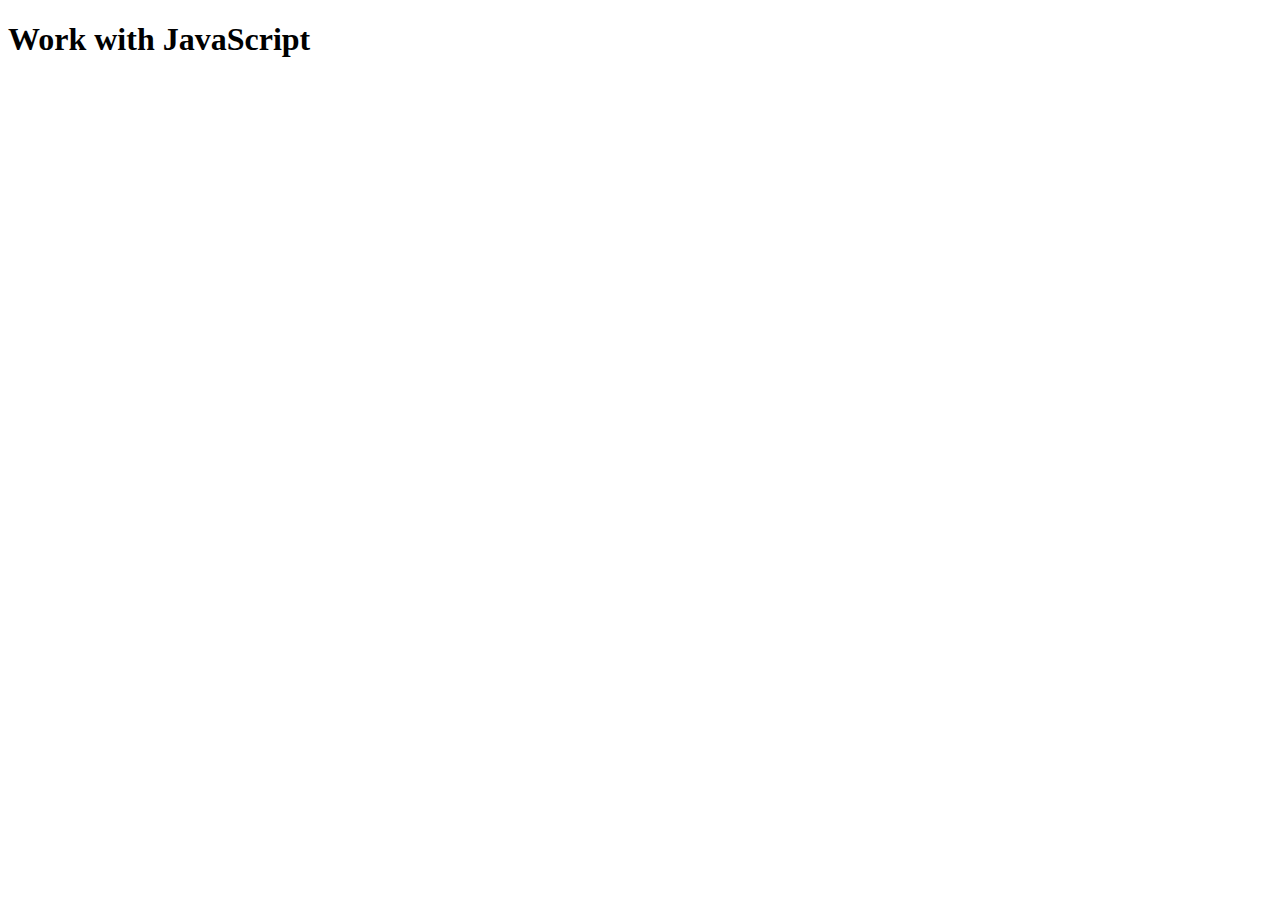
==== index.html @ 4115f142 "Start work with JS" ====
<!DOCTYPE html>
<html lang="en">
<head>
    <meta charset="UTF-8">
    <meta name="viewport" content="width=device-width, initial-scale=1.0">
    <title>Document</title>
</head>
<body>
    
    <h1 class="title">Work with JavaScript</h1>

    <script src="js/main.js"></script>
</body>
</html>
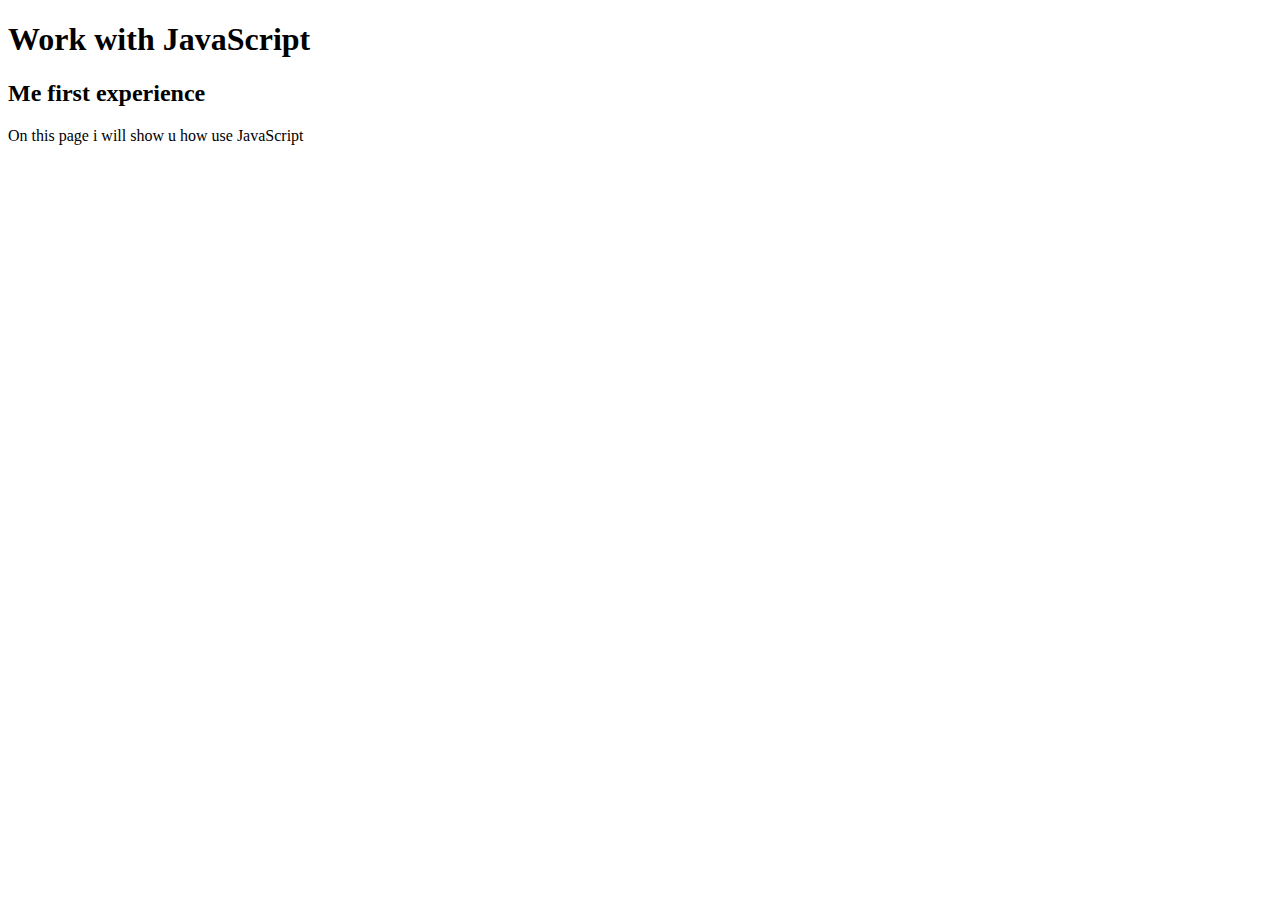
==== commit 4eb6b251: "Start learn JS" ====
--- a/index.html
+++ b/index.html
@@ -1,14 +1,21 @@
 <!DOCTYPE html>
 <html lang="en">
+
 <head>
     <meta charset="UTF-8">
     <meta name="viewport" content="width=device-width, initial-scale=1.0">
     <title>Document</title>
 </head>
+
 <body>
-    
-    <h1 class="title">Work with JavaScript</h1>
+
+    <div class="header-wrapper">
+        <h1 class="title">Work with JavaScript</h1>
+        <h2 class="subtitle">Me first experience</h2>
+        <p class="description">On this page i will show u how use JavaScript</p>
+    </div>
 
     <script src="js/main.js"></script>
 </body>
+
 </html>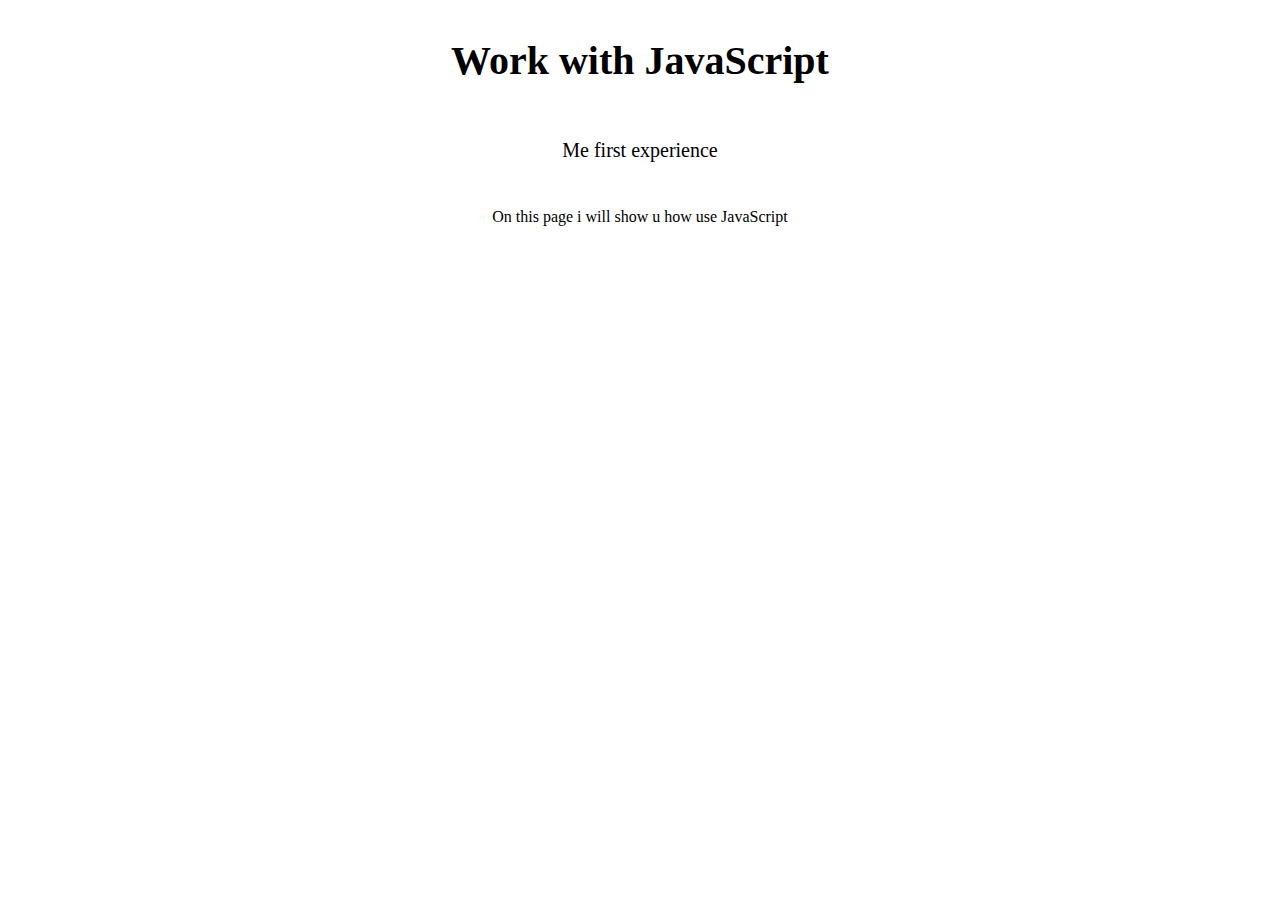
==== commit 214c905a: "Start learn JS" ====
--- a/index.html
+++ b/index.html
@@ -5,6 +5,7 @@
     <meta charset="UTF-8">
     <meta name="viewport" content="width=device-width, initial-scale=1.0">
     <title>Document</title>
+    <link rel="stylesheet" href="css/style.css">
 </head>
 
 <body>
--- a/css/style.css
+++ b/css/style.css
@@ -0,0 +1,24 @@
+*{
+    box-sizing: border-box;
+}
+.header-wrapper{
+    display: flex;
+    flex-direction: column;
+    justify-content: center;
+    align-items: center;
+    color: #000000;
+}
+.title{
+    font-size: 40px;
+    line-height: 52px;
+    font-weight: bold;
+}
+.subtitle{
+    font-size: 20px;
+    line-height: 40px;
+    font-weight: normal;   
+}
+.description{
+    font-size: 16px;
+    line-height: 28px;
+}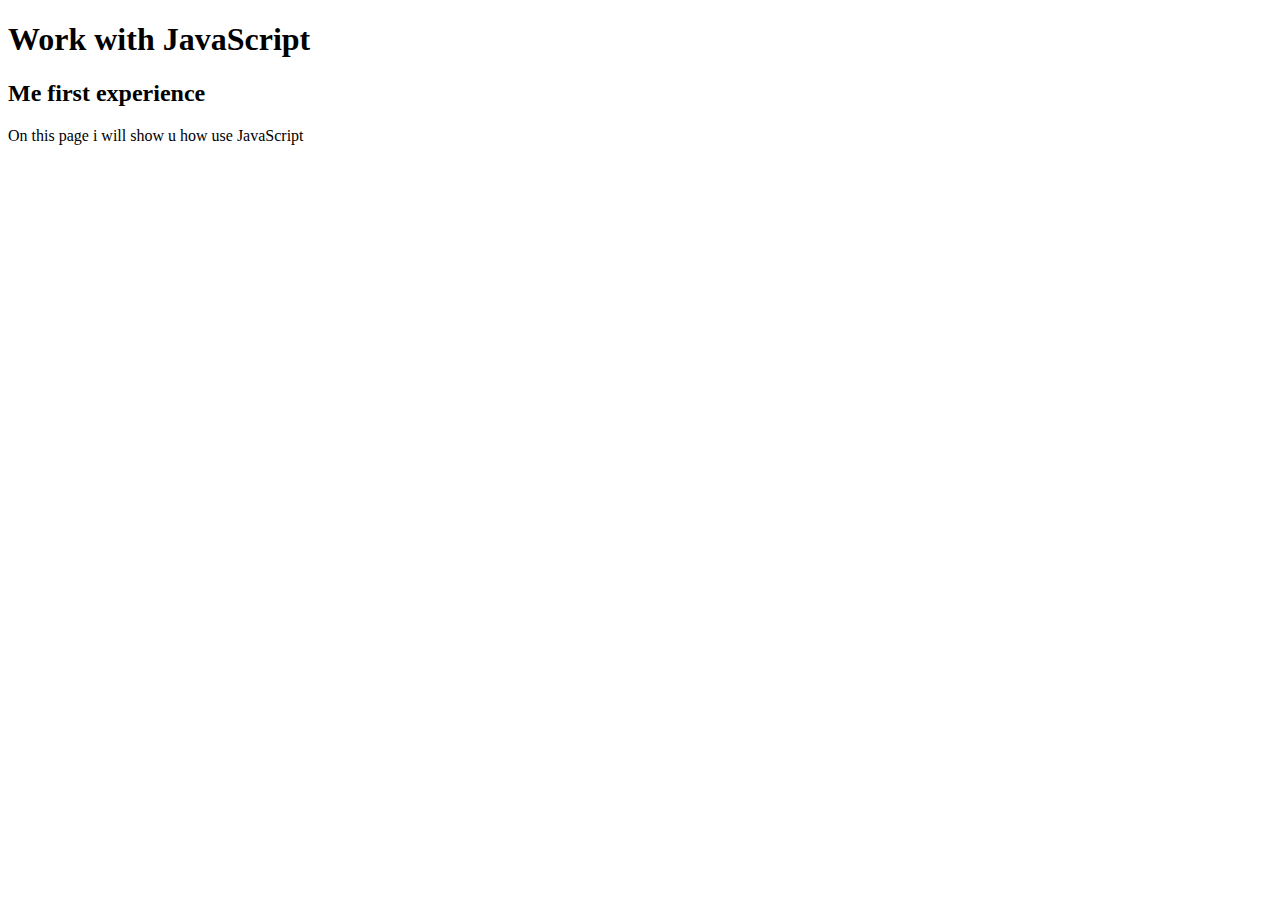
==== commit c9a07d19: "Start learn JS" ====
--- a/index.html
+++ b/index.html
@@ -1,15 +1,12 @@
 <!DOCTYPE html>
 <html lang="en">
-
 <head>
     <meta charset="UTF-8">
     <meta name="viewport" content="width=device-width, initial-scale=1.0">
     <title>Document</title>
-    <link rel="stylesheet" href="css/style.css">
 </head>
-
 <body>
-
+    
     <div class="header-wrapper">
         <h1 class="title">Work with JavaScript</h1>
         <h2 class="subtitle">Me first experience</h2>
@@ -18,5 +15,4 @@
 
     <script src="js/main.js"></script>
 </body>
-
 </html>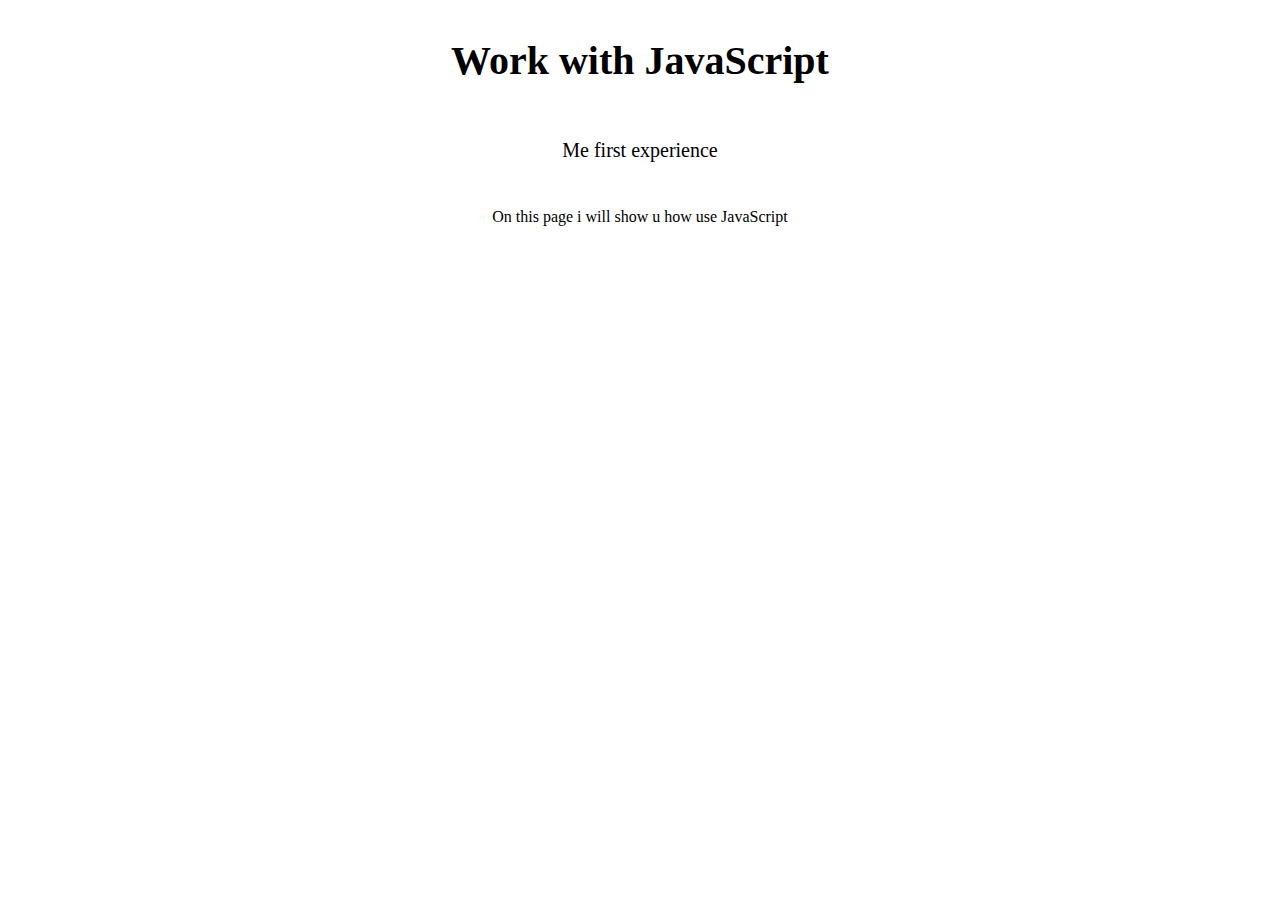
==== commit 0a154a3e: "Start learn JS" ====
--- a/index.html
+++ b/index.html
@@ -4,6 +4,7 @@
     <meta charset="UTF-8">
     <meta name="viewport" content="width=device-width, initial-scale=1.0">
     <title>Document</title>
+    <link rel="stylesheet" href="css/style.css">
 </head>
 <body>
     
--- a/css/style.css
+++ b/css/style.css
@@ -0,0 +1,24 @@
+*{
+    box-sizing: border-box;
+}
+.header-wrapper{
+    display: flex;
+    flex-direction: column;
+    justify-content: center;
+    align-items: center;
+    color: #000000;
+}
+.title{
+    font-size: 40px;
+    line-height: 52px;
+    font-weight: bold;
+}
+.subtitle{
+    font-size: 20px;
+    line-height: 40px;
+    font-weight: normal;   
+}
+.description{
+    font-size: 16px;
+    line-height: 28px;
+}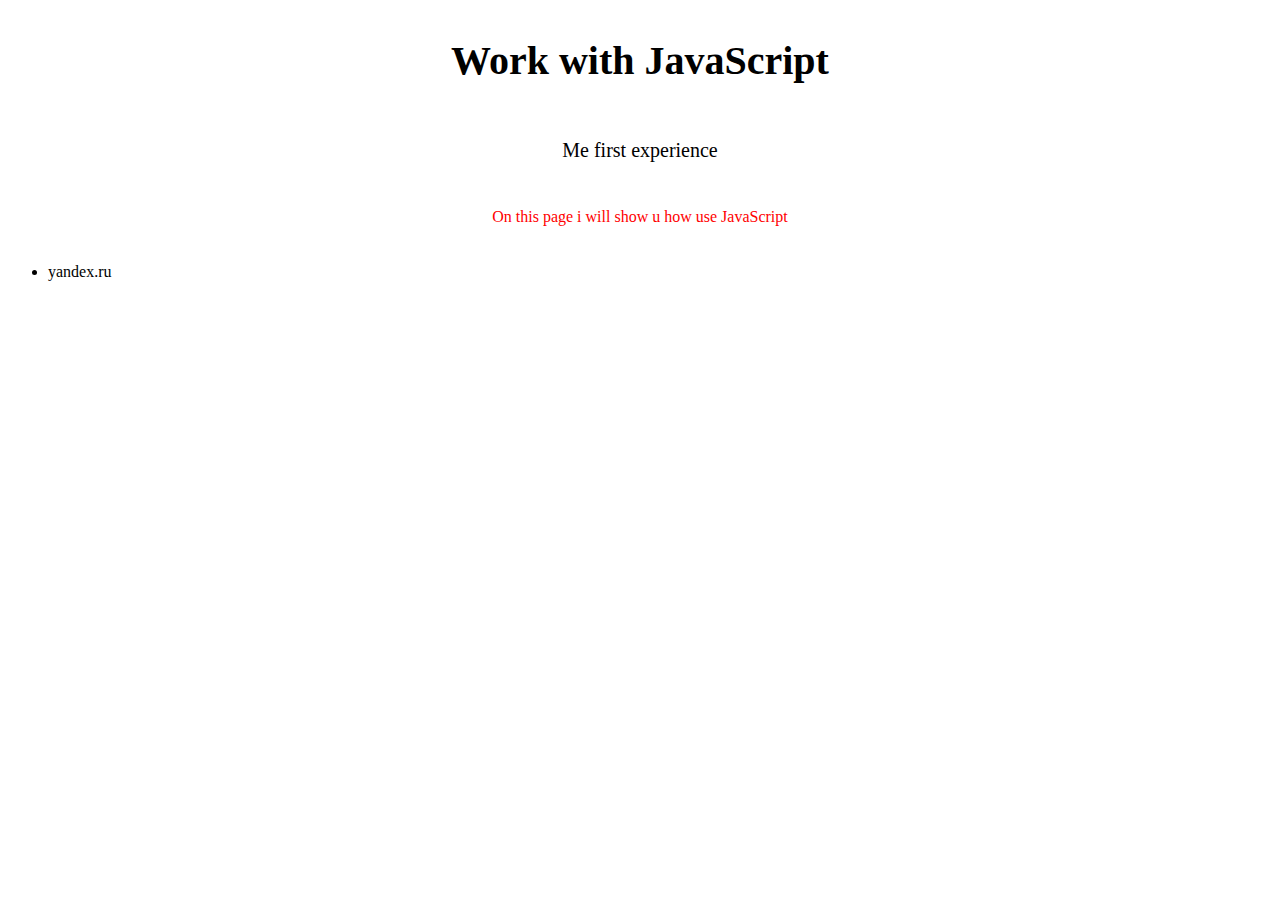
==== commit 273e264e: "Started work with DOM" ====
--- a/index.html
+++ b/index.html
@@ -1,19 +1,27 @@
 <!DOCTYPE html>
 <html lang="en">
+
 <head>
     <meta charset="UTF-8">
     <meta name="viewport" content="width=device-width, initial-scale=1.0">
     <title>Document</title>
     <link rel="stylesheet" href="css/style.css">
 </head>
+
 <body>
-    
+
     <div class="header-wrapper">
         <h1 class="title">Work with JavaScript</h1>
         <h2 class="subtitle">Me first experience</h2>
         <p class="description">On this page i will show u how use JavaScript</p>
     </div>
 
+    <ul>
+        <li>yandex.ru</li>
+    </ul>
+
     <script src="js/main.js"></script>
+    <script src="js/rere.js"></script>
 </body>
+
 </html>--- a/css/style.css
+++ b/css/style.css
@@ -1,24 +1,29 @@
-*{
+* {
     box-sizing: border-box;
 }
-.header-wrapper{
+
+.header-wrapper {
     display: flex;
     flex-direction: column;
     justify-content: center;
     align-items: center;
     color: #000000;
 }
-.title{
+
+.title {
     font-size: 40px;
     line-height: 52px;
     font-weight: bold;
 }
-.subtitle{
+
+.subtitle {
     font-size: 20px;
     line-height: 40px;
-    font-weight: normal;   
+    font-weight: normal;
 }
-.description{
+
+.description {
     font-size: 16px;
     line-height: 28px;
+    color: #ff0000;
 }